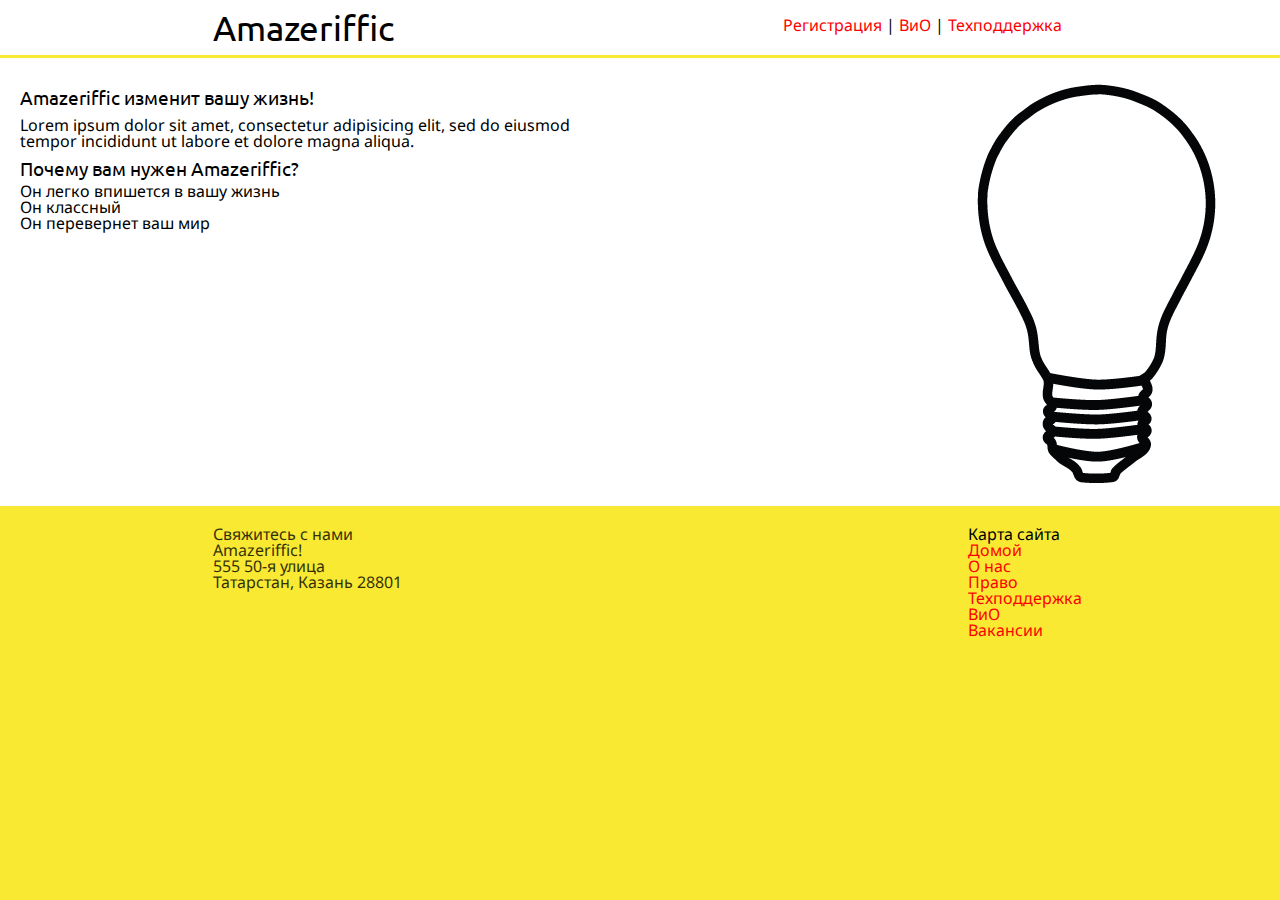
==== index.html @ 7e0d3954 "Старт Лаб5" ====
<!doctype HTML для учебного веб-приложения: опробуем на настоящем html>
<html>
	<head> 
		<title> Amazeriffic </title> 
		<link rel="stylesheet" type="text/css" href="reset.css"> 
		<link rel="stylesheet" type="text/css" href="style.css">
        <link rel="stylesheet" type="text/css" href="http://fonts.googleapis.com/css?family=Ubuntu&subset=latin,cyrillic">
		<link rel="stylesheet" type="text/css" href="http://fonts.googleapis.com/css?family=Droid+Sans&subset=latin,cyrillic" >
	</head>
	<body> 
		<header> 
			<div class="container">
                    <h1> Amazeriffic </h1> 
                    <nav> 
                        <a href="#">Регистрация</a> | 
                        <a href="faq.html">ВиО</a> | 
                        <a href="#">Техподдержка</a> 
                    </nav>
                </div>
	        </header>

	    <main>
            <div class="main_block">
                <h2>Amazeriffic изменит вашу жизнь!</h2> 
                <p>Lorem ipsum dolor sit amet, consectetur adipisicing elit, sed do eiusmod tempor  incididunt ut labore et dolore magna aliqua.</p> 
                <h3>Почему вам нужен Amazeriffic?</h3>
                <ul>
                    <li>Он легко впишется в вашу жизнь</li> 
                    <li>Он классный</li>
                    <li>Он перевернет ваш мир</li>
                </ul> 
            </div>
            <div class="image">
                <img src="lightbulb.png" alt="Изображение лампочки">
            </div>
        </div>
	    </main>

	    <footer>
            <div class="container">
                <div class="contact"> 
                    <h5>Свяжитесь с нами</h5> 
                    <p>Amazeriffic!</p> 
                    <p>555 50-я улица</p> 
                    <p>Татарстан, Казань 28801</p> 
                </div>
                <div class="sitemap"> 
                    <h5>Карта сайта</h5>
                    <ul>
                        <li><a href="index.html">Домой</a></li>
                        <li><a href="#">О нас</a></li> 
                        <li><a href="#">Право</a></li> 
                        <li><a href="#">Техподдержка</a></li>
                        <li><a href="faq.html">ВиО</a></li> 
                        <li><a href="#">Вакансии</a></li> 
                    </ul>
                </div>
            </div>
	    </footer>
    </body>
</html>
---- style.css ----
body {
    background: #f9e933;
    font-family: 'Droid sans';
        font-size: 100%;
    }

    a{
        text-decoration: none;
        color: red;
    }

    a:hover {
        text-decoration: underline;
        color: red;
    }

    h1, h2, h3, h4 {
        font-family: Ubuntu;
        font-size: 120%;
    }

    header, main, footer {
        min-width: 855px;
    }

    header .container, main .container, footer .container {
        max-width: 855px;
        margin: auto;
    }

    header { 
        background: white; 
        overflow: auto;
        margin-bottom: 3px;
	    padding: 10px;
    }
    header h1 {
        font-size: 35px;
        float: left;
        width: 570px;
    }
    header nav {
        float: right;
        width: 285px;
        margin-top: 7px;
    }
    main { 
        background: white; 
        overflow: auto;
        padding: 20px;

    }
    main .faq {
        float: left;
        width: 855px;
    }

    main .faq p {
        margin-top: 5px;
        margin-bottom: 5px;
    }

    main .main_block {
        float: left;
        width: 570px;
    }
    main .image {
        float: right;	
        width: 285px;
    }
    main h2 {
        font-size: 120%;
        margin-top: 10px;
        margin-bottom: 10px;
    }

    main h3 {
        margin-top: 10px;
        margin-bottom: 5px;	
    }

    footer {
        overflow: auto;
        padding: 20px;
    }
    footer .contact {
        float: left;
        opacity: 0.8;
        width: 400px;
    }

    footer .sitemap {
        float: right;	
        width: 100px;
    }

    .faq h1{
        font-size: 25px;
    }
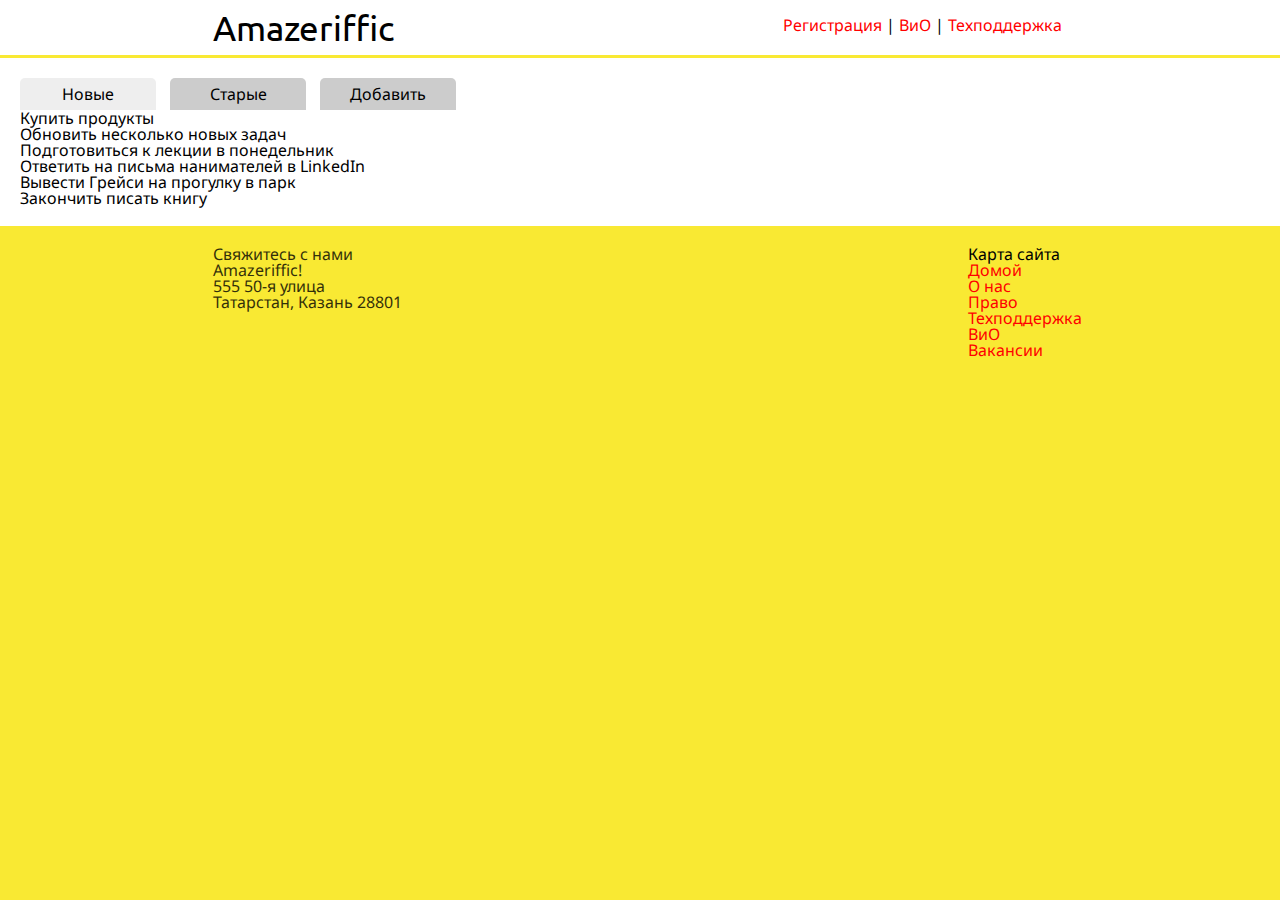
==== commit ae75aed7: "Изменение структуры index.html и добавление стилизации" ====
--- a/index.html
+++ b/index.html
@@ -2,11 +2,13 @@
 <html>
 	<head> 
 		<title> Amazeriffic </title> 
-		<link rel="stylesheet" type="text/css" href="reset.css"> 
-		<link rel="stylesheet" type="text/css" href="style.css">
+		<link rel="stylesheet" type="text/css" href="./stylesheets/reset.css"> 
+		<link rel="stylesheet" type="text/css" href="./stylesheets/style.css">
         <link rel="stylesheet" type="text/css" href="http://fonts.googleapis.com/css?family=Ubuntu&subset=latin,cyrillic">
 		<link rel="stylesheet" type="text/css" href="http://fonts.googleapis.com/css?family=Droid+Sans&subset=latin,cyrillic" >
-	</head>
+        <script src="http://code.jquery.com/jquery-3.4.1.min.js"></script>
+		<script type="text/javascript" src="./scripts/app.js"></script>
+    </head>
 	<body> 
 		<header> 
 			<div class="container">
@@ -19,22 +21,25 @@
                 </div>
 	        </header>
 
-	    <main>
+	<main>
             <div class="main_block">
-                <h2>Amazeriffic изменит вашу жизнь!</h2> 
-                <p>Lorem ipsum dolor sit amet, consectetur adipisicing elit, sed do eiusmod tempor  incididunt ut labore et dolore magna aliqua.</p> 
-                <h3>Почему вам нужен Amazeriffic?</h3>
+                <div class="tabs">
+                    <a href=""><span class="active">Новые</span></a>
+                    <a href=""><span>Старые</span></a>
+                    <a href=""><span>Добавить</span></a>
+            </div>
+            <div class="content">
                 <ul>
-                    <li>Он легко впишется в вашу жизнь</li> 
-                    <li>Он классный</li>
-                    <li>Он перевернет ваш мир</li>
-                </ul> 
-            </div>
-            <div class="image">
-                <img src="lightbulb.png" alt="Изображение лампочки">
+                    <li>Купить продукты<li>
+                    <li>Обновить несколько новых задач</li>
+                    <li>Подготовиться к лекции в понедельник</li>
+                    <li>Ответить на письма нанимателей в LinkedIn</li>
+                    <li>Вывести Грейси на прогулку в парк</li>
+                    <li>Закончить писать книгу</li>
+                </ul>
             </div>
         </div>
-	    </main>
+	</main>
 
 	    <footer>
             <div class="container">
--- a/stylesheets/style.css
+++ b/stylesheets/style.css
@@ -0,0 +1,114 @@
+body {
+    background: #f9e933;
+    font-family: 'Droid sans';
+        font-size: 100%;
+    }
+
+    a{
+        text-decoration: none;
+        color: red;
+    }
+
+    a:hover {
+        text-decoration: underline;
+        color: red;
+    }
+
+    h1, h2, h3, h4 {
+        font-family: Ubuntu;
+        font-size: 120%;
+    }
+
+    header, main, footer {
+        min-width: 855px;
+    }
+
+    header .container, main .container, footer .container {
+        max-width: 855px;
+        margin: auto;
+    }
+
+    header { 
+        background: white; 
+        overflow: auto;
+        margin-bottom: 3px;
+	    padding: 10px;
+    }
+    header h1 {
+        font-size: 35px;
+        float: left;
+        width: 570px;
+    }
+    header nav {
+        float: right;
+        width: 285px;
+        margin-top: 7px;
+    }
+    main { 
+        background: white; 
+        overflow: auto;
+        padding: 20px;
+
+    }
+    main .faq {
+        float: left;
+        width: 855px;
+    }
+
+    main .faq p {
+        margin-top: 5px;
+        margin-bottom: 5px;
+    }
+
+    main .main_block {
+        float: left;
+        width: 570px;
+    }
+    main .image {
+        float: right;	
+        width: 285px;
+    }
+    main h2 {
+        font-size: 120%;
+        margin-top: 10px;
+        margin-bottom: 10px;
+    }
+
+    main h3 {
+        margin-top: 10px;
+        margin-bottom: 5px;	
+    }
+
+    footer {
+        overflow: auto;
+        padding: 20px;
+    }
+    footer .contact {
+        float: left;
+        opacity: 0.8;
+        width: 400px;
+    }
+
+    footer .sitemap {
+        float: right;	
+        width: 100px;
+    }
+
+    .faq h1{
+        font-size: 25px;
+    }
+    
+    .tabs a span {
+        color: black;
+        display: inline-block; 
+        border-radius: 5px 5px 0 0; 
+        width: 120px; 
+        margin-right: 10px; 
+        text-align: center; 
+        background: #ccc; 
+        padding: 8px;
+    }
+
+    .tabs a span.active { 
+        background: #eee; 
+    } 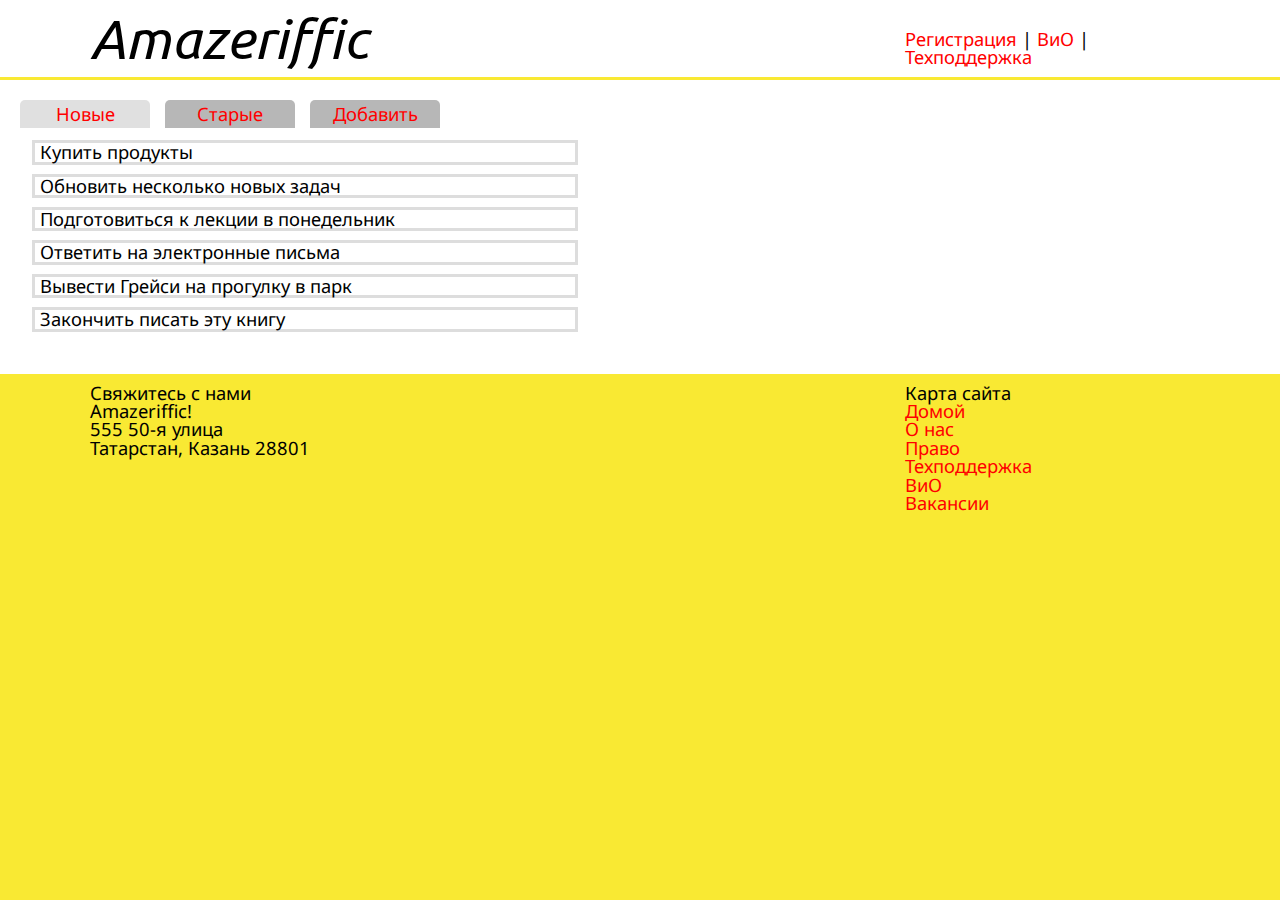
==== commit 020b77ac: "Настройка содержимого вкладки" ====
--- a/index.html
+++ b/index.html
@@ -29,14 +29,7 @@
                     <a href=""><span>Добавить</span></a>
             </div>
             <div class="content">
-                <ul>
-                    <li>Купить продукты<li>
-                    <li>Обновить несколько новых задач</li>
-                    <li>Подготовиться к лекции в понедельник</li>
-                    <li>Ответить на письма нанимателей в LinkedIn</li>
-                    <li>Вывести Грейси на прогулку в парк</li>
-                    <li>Закончить писать книгу</li>
-                </ul>
+                
             </div>
         </div>
 	</main>
--- a/stylesheets/style.css
+++ b/stylesheets/style.css
@@ -1,114 +1,154 @@
+.container{
+	width: 1100px;
+	margin: auto;
+}
+
 body {
-    background: #f9e933;
-    font-family: 'Droid sans';
-        font-size: 100%;
-    }
+	background: #f9e933; 
+	font-family: 'Droid sans';
+	font-size: 115%;
+}
 
-    a{
-        text-decoration: none;
-        color: red;
-    }
+a {
+	text-decoration: none;
+	color: red;
+}
 
-    a:hover {
-        text-decoration: underline;
-        color: red;
-    }
+a:hover {
+	text-decoration: underline;
+	color: red;
+}
 
-    h1, h2, h3, h4 {
-        font-family: Ubuntu;
-        font-size: 120%;
-    }
+h1, h2, h3, h4 {
+	font-family: Ubuntu;
+	font-size: 120%;
+}
 
-    header, main, footer {
-        min-width: 855px;
-    }
+header { 
+	background: white; 
+	overflow: auto;
+	margin-bottom: 3px;
+	padding: 10px;
+}
+header h1 {
+	float: left;
+	width: 570px;
+	font-size: 300%;
+	font-style: italic;
+}
+header nav {
+	float: right;
+	width: 285px;
+	padding-top: 20px;
+}
+main { 
+	background: white; 
+	overflow: auto;
+	padding: 20px;
+}
+main .main_block {
+	float: left;
+	width: 570px;
+}
+main .image {
+	float: right;	
+	width: 285px;
+}
 
-    header .container, main .container, footer .container {
-        max-width: 855px;
-        margin: auto;
-    }
+main .faq {
+	float: left;
+	width: 855px;
+}
 
-    header { 
-        background: white; 
-        overflow: auto;
-        margin-bottom: 3px;
-	    padding: 10px;
-    }
-    header h1 {
-        font-size: 35px;
-        float: left;
-        width: 570px;
-    }
-    header nav {
-        float: right;
-        width: 285px;
-        margin-top: 7px;
-    }
-    main { 
-        background: white; 
-        overflow: auto;
-        padding: 20px;
+main .faq p {
+	margin-top: 5px;
+	margin-bottom: 5px;
+}
 
-    }
-    main .faq {
-        float: left;
-        width: 855px;
-    }
+main h2 {
+	font-size: 120%;
+	margin-top: 10px;
+	margin-bottom: 10px;
+}
 
-    main .faq p {
-        margin-top: 5px;
-        margin-bottom: 5px;
-    }
+main h3 {
+	margin-top: 10px;
+	margin-bottom: 5px;	
+}
 
-    main .main_block {
-        float: left;
-        width: 570px;
-    }
-    main .image {
-        float: right;	
-        width: 285px;
-    }
-    main h2 {
-        font-size: 120%;
-        margin-top: 10px;
-        margin-bottom: 10px;
-    }
+ul{
+	list-style: circle;
+	list-style-position: inside;
+}
 
-    main h3 {
-        margin-top: 10px;
-        margin-bottom: 5px;	
-    }
+footer {
+	overflow: auto;
+	padding: 10px;
+}
 
-    footer {
-        overflow: auto;
-        padding: 20px;
-    }
-    footer .contact {
-        float: left;
-        opacity: 0.8;
-        width: 400px;
-    }
+footer .contact {
+	float: left;
+	width: 570px;
+}
 
-    footer .sitemap {
-        float: right;	
-        width: 100px;
-    }
+footer .sitemap {
+	float: right;	
+	width: 285px;
+}
 
-    .faq h1{
-        font-size: 25px;
-    }
-    
-    .tabs a span {
-        color: black;
-        display: inline-block; 
-        border-radius: 5px 5px 0 0; 
-        width: 120px; 
-        margin-right: 10px; 
-        text-align: center; 
-        background: #ccc; 
-        padding: 8px;
-    }
+.tabs a span {
+	display: inline-block; 
+	border-radius: 5px 5px 0 0; 
+	width: 120px; 
+	margin-right: 10px; 
+	text-align: center; 
+	background: #b7b7b7; 
+	padding: 5px;
+}
 
-    .tabs a span.active { 
-        background: #eee; 
-    } +.tabs a span.active { 
+	background: #e0e0e0; 
+}
+
+.content {
+	background: white;
+	padding-bottom: 10px;
+}
+
+.content li{
+	list-style: none;
+	margin:  15px;
+	padding-left: 5px;
+	box-shadow: 0 0 0 3px #ddd;
+}
+
+.content input {
+	display: block;
+  	width: 100%;
+  	height: calc(1.5rem + 2px);
+  	padding: 0.375rem 0.75rem;
+  	font-family: inherit;
+  	font-size: 1rem;
+  	font-weight: 400;
+  	line-height: 1.5;
+  	color: black;
+  	background-color: #fff;
+  	background-clip: padding-box;
+  	border: 1px solid #bdbdbd;
+  	border-radius: 0.25rem;
+  	transition: border-color 0.15s ease-in-out, box-shadow 0.15s ease-in-out;
+  	margin: 3px 0;
+}
+.content button {
+	appearance: none;
+  	border: 0;
+  	border-radius: 5px;
+  	background: red;
+ 	color: white;
+  	padding: 8px 16px;
+  	font-size: 16px;
+}
+
+.sitemap li {
+	list-style: none;
+} 